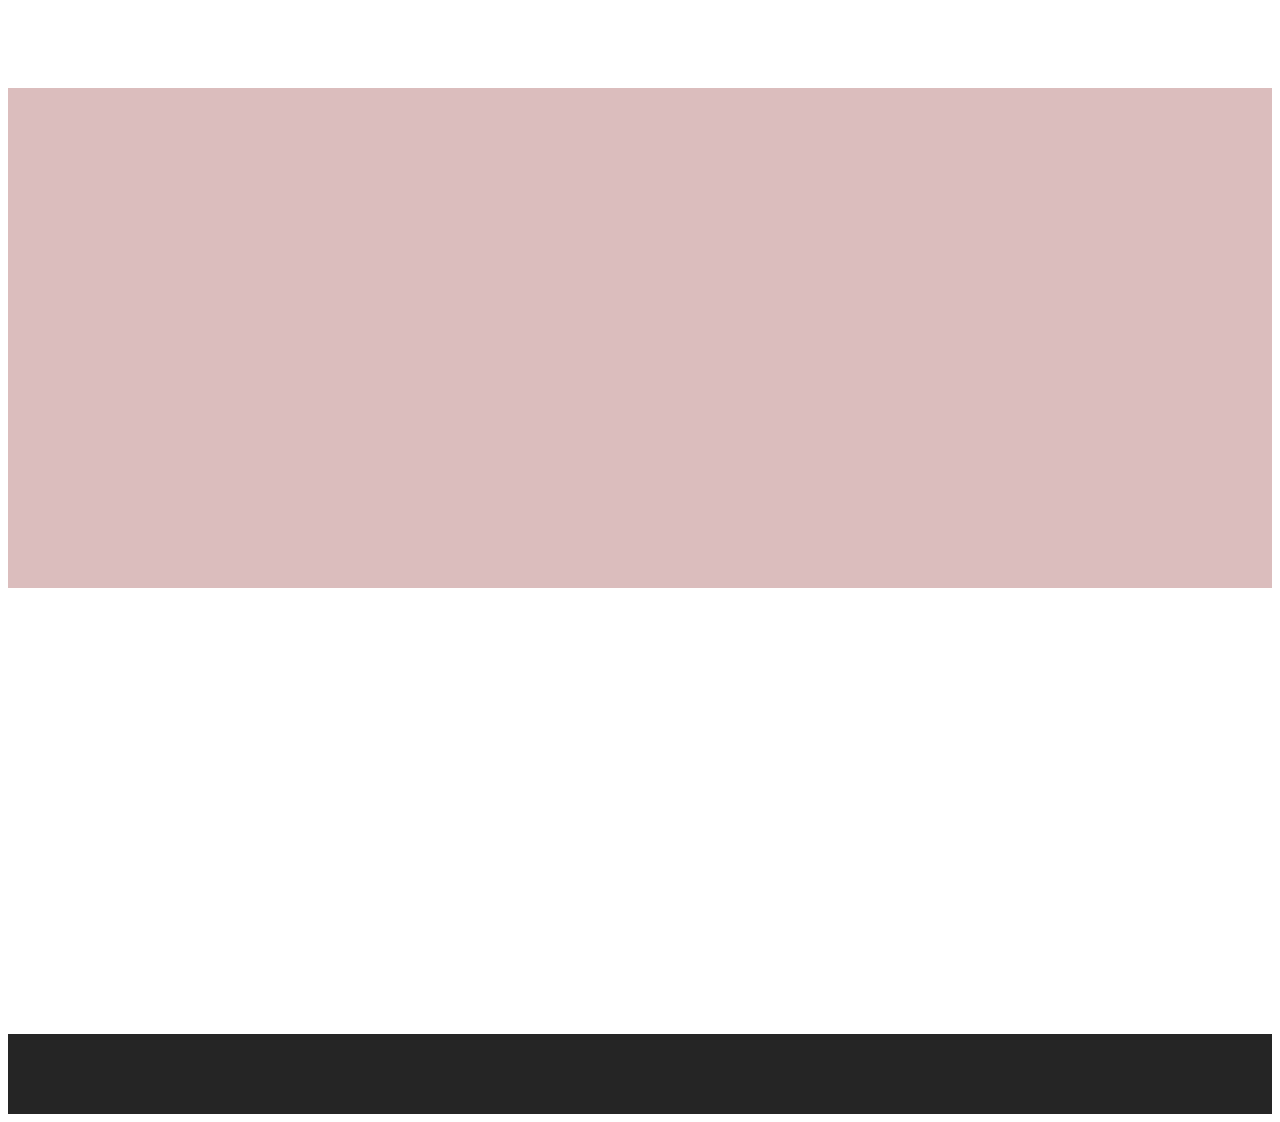
==== index.html @ 1e706512 "Add files via upload" ====
<!DOCTYPE html>
<html lang="en">
<head>
    <meta charset="UTF-8">
    <meta http-equiv="X-UA-Compatible" content="IE=edge">
    <meta name="viewport" content="width=device-width, initial-scale=1.0">
    <title>Cocinando Por Ahí</title>
    <link href="https://cdn.jsdelivr.net/npm/bootstrap@5.3.0-alpha2/dist/css/bootstrap.min.css" rel="stylesheet" integrity="sha384-aFq/bzH65dt+w6FI2ooMVUpc+21e0SRygnTpmBvdBgSdnuTN7QbdgL+OapgHtvPp" crossorigin="anonymous">
    <link rel="stylesheet" href="styles2.css">
</head>
<body>
    <header id="cabecera_inicio" class="container-fluid">
        <div class="row" id="modulo1">
            <div class="col-sm-2" id="marca"></div>
            <nav class="col-sm-8" id="botonera"></nav>
            <div class="col-sm-2" id="registro"></div>
        </div>    
    </header>
    <section id="carousel_inicio" class="container-fluid">
    </section>
    <section class="container" id="cajas-index">
        <article class="row" id="modulo2-index">
            <div class="col-md-6 col-lg-3" id="caja1"></div>            
            <div class="col-md-6 col-lg-3" id="caja2"></div>
            <div class="col-md-6 col-lg-3" id="caja3"></div>            
            <div class="col-md-6 col-lg-3" id="caja4"></div>
        </article>
    </section>
    <footer id="footer" class="container-fluid row">
            <div id="texto" class="col-md-3"></div>
            <nav id="redes" class="col-sm-12 col-md-4 offset-md-5"></nav>
    </footer>
    <script src="https://cdn.jsdelivr.net/npm/bootstrap@5.3.0-alpha2/dist/js/bootstrap.bundle.min.js" integrity="sha384-qKXV1j0HvMUeCBQ+QVp7JcfGl760yU08IQ+GpUo5hlbpg51QRiuqHAJz8+BrxE/N" crossorigin="anonymous"></script>
</body>
</html>
---- styles2.css ----
@import url('https://fonts.googleapis.com/css2?family=Montserrat:wght@400;900&display=swap');
@import url('https://fonts.googleapis.com/css2?family=Montserrat:wght@400;900&display=swap');
*{
    font-family: 'Montserrat', sans-serif;
}
.navbar{
    background-color: #252525!important;
}
.nav-link{
    color: white;
}
.nav-link:hover{
    color:#fa7b00!important;
}
.icono-index{
    color: #fa7b00;
}
.a-registro{
    position: fixed;
}
.a-registro, .a-redes{
    color: #fa7b00;
}
.a-registro, .a-redes:hover{
    color: #ff8d1b;
}
.a-redes{
    padding-right: 1cm;
}
#carousel_inicio{
    background-color: rgb(219, 189, 189);
    height: 500px;
    padding: 0cm;

}
.carousel-caption {
    position: absolute;
    top:15%;
    right: 15%;
    bottom: 1.25rem;
    padding-right: 7rem;
    text-align: left;
    padding-top: 1.25rem;
    padding-bottom: 1.25rem;
    color: #fff;
}

#h1-index{
    font-family: 'Permanent Marker', cursive;
    font-style: italic;
    font-weight: 900;
    font-size: 4rem;
}


#modulo2-index{
    height: 350px;
    margin: 0cm;
}
#logo-header{
    width: 50px;
    height: 50px;
}
.navbar-nav{
    margin-right:0cm;
}
#cajas-index{
    display: flex;
    justify-content: space-around;
    align-items: center;
    flex-direction: row;
    flex-wrap: wrap;
    margin-top: 4rem;
    margin-bottom: 2rem;
}
.card-body{
    text-align: center;
}
.card-title{
    margin-bottom: 1.2rem;
}
#boton-index{
    background-color:#fa7b00;
}
#boton-index:hover{
    background-color: #ff8d1b;
}
#footer{
    background-color:#252525;
    height: 80px;
    margin: auto;
    padding: 0cm;
}
#texto{
    color: white;
    display: flex;
    align-items: center;
    padding-left: 2rem;
}
#redes{
    display: flex;
    align-items: center;
    flex-wrap: nowrap;
    flex-direction: row;
    padding-left: 15rem;
}


/*FINAL ESTILOS INDEX*/
#seccion_contacto{
    height: 500px;
    margin: 0cm;
    padding: 0cm;
}

#foto_contacto{
    background-color: blueviolet;
}
#formulario_contacto{
    background-color: aqua;
}

#sucursales_contacto{
    height: 450px;
}

#caja1_contacto{
    background-color: rgb(42, 138, 165);
    height: 150px;
}
#caja2_contacto{
    background-color: rgb(40, 77, 87);
    height: 150px;
}
#caja3_contacto{
    background-color: rgb(32, 207, 255);
    height: 150px;
}

@media (min-width: 350px) and (max-width:768px) {
    #texto{
        display: none;
    }
    #foto_contacto{
        display: none;
    }
}

@media (min-width: 350px) and (max-width:1200px) {
    #foto_contacto{
        display: none;
    }
}

@media (min-width: 992px){
    .navbar-expand-lg .navbar-nav {
        margin-left: 1000px;
    }
}
/*FINAL ESTILOS CONTACTO*/

#header_productos {
    background-color: blueviolet;
}

#modulo1 {
    height: 80px;
}

#marca {
    background-color: rgb(0, 110, 255);
}

#botonera {
    background-color: darkgreen;
}

#registro {
    background-color: fuchsia;
}

#modulo2, #modulo3, #modulo4, #modulo5 {
    height: 400px;
}

#banner {
    background-color: chocolate;
    height: 300px;
}

#producto1 {
    background-color: darksalmon;
}

#producto2 {
    background-color: aqua
}

#producto3 {
    background-color: dodgerblue;
}

#producto4 {
    background-color: gold;
}

#producto5 {
    background-color:darkred;
}

#producto6 {
    background-color: hotpink;
}

#producto7 {
    background-color: darkkhaki;
}

#producto8 {
    background-color: darkgreen;
}

#producto9 {
    background-color: darkorange;
}

#section_productos {
    background-color: crimson;
    height: 1100px;  
}

#footer_productos {
    background-color: chocolate;
    height: 50px;
}

/*FINAL ESTILOS PRODUCTOS*/

#section_registro {
    height: 1000px;
    background-color: cornflowerblue;
}

#box_registro {
    background-color: cornflowerblue;
}

#modulo5 {
    margin-top: 70px;
    margin-bottom: 70px;
}

/*FINAL ESTILOS REGISTRO*/
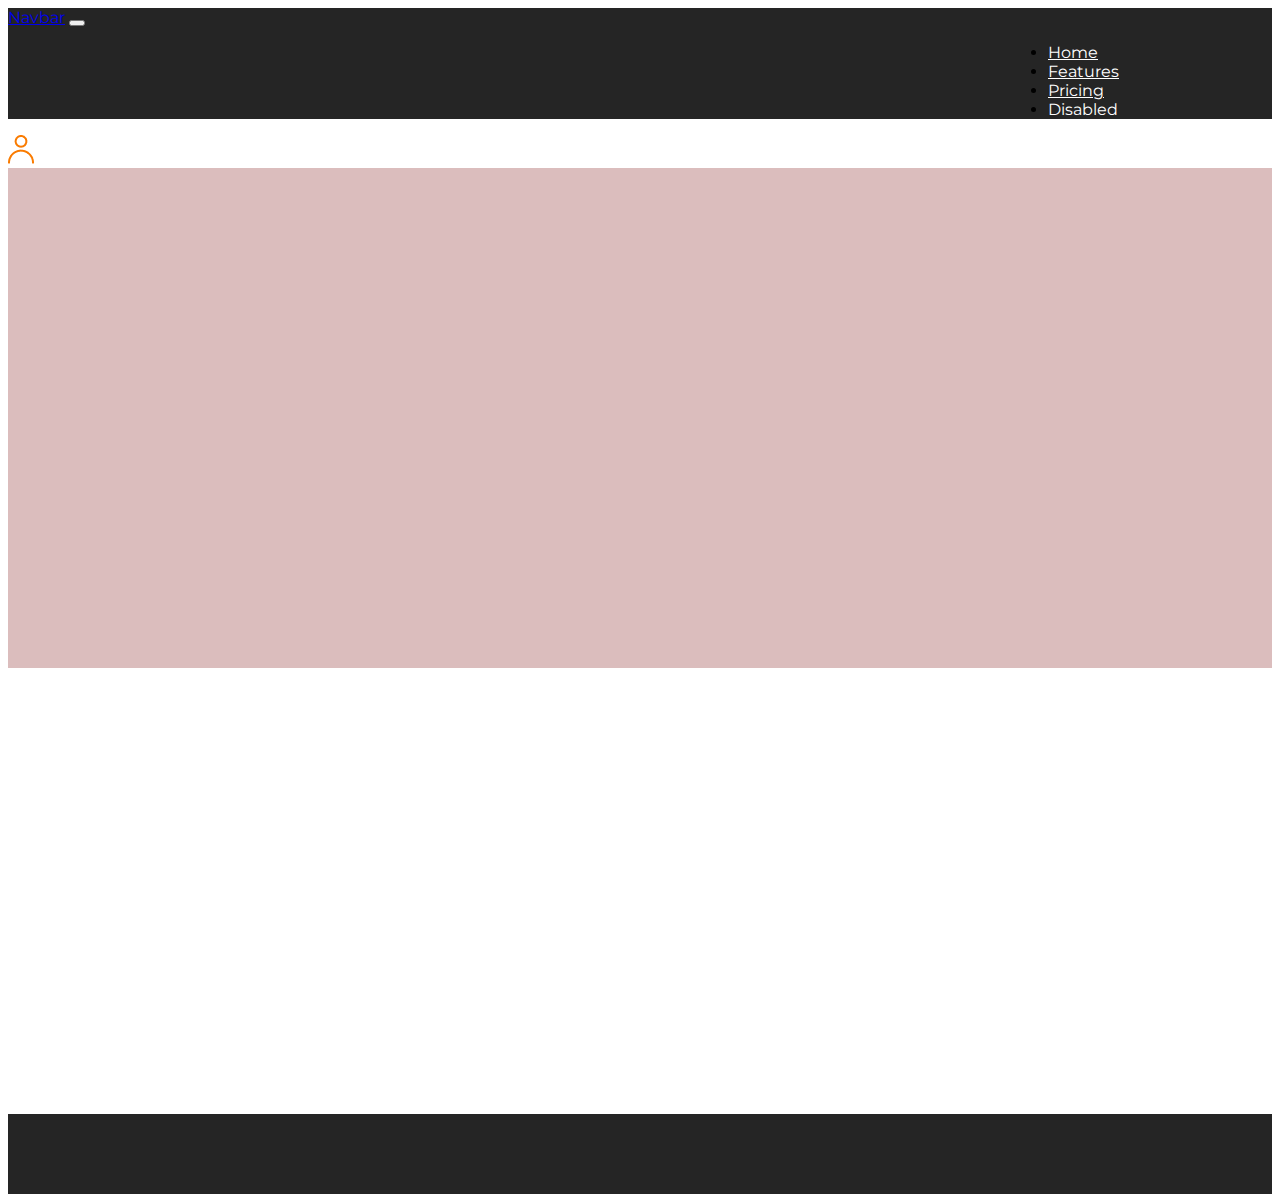
==== commit fecdc6b5: "Add files via upload" ====
--- a/index.html
+++ b/index.html
@@ -9,12 +9,33 @@
     <link rel="stylesheet" href="styles2.css">
 </head>
 <body>
-    <header id="cabecera_inicio" class="container-fluid">
-        <div class="row" id="modulo1">
-            <div class="col-sm-2" id="marca"></div>
-            <nav class="col-sm-8" id="botonera"></nav>
-            <div class="col-sm-2" id="registro"></div>
-        </div>    
+    <header class="py-3 mb-3 border-bottom">
+        <nav class="navbar navbar-expand-lg bg-body-tertiary">
+            <div class="container-fluid">
+              <a class="navbar-brand" href="#">Navbar</a>
+              <button class="navbar-toggler" type="button" data-bs-toggle="collapse" data-bs-target="#navbarNav" aria-controls="navbarNav" aria-expanded="false" aria-label="Toggle navigation">
+                <span class="navbar-toggler-icon"></span>
+              </button>
+              <div class="collapse navbar-collapse" id="navbarNav">
+                <ul class="navbar-nav">
+                  <li class="nav-item">
+                    <a class="nav-link active" aria-current="page" href="#">Home</a>
+                  </li>
+                  <li class="nav-item">
+                    <a class="nav-link" href="#">Features</a>
+                  </li>
+                  <li class="nav-item">
+                    <a class="nav-link" href="#">Pricing</a>
+                  </li>
+                  <li class="nav-item">
+                    <a class="nav-link disabled">Disabled</a>
+                  </li>
+                </ul>
+              </div>
+            </div>
+          </nav>
+          <a href="registro.html" class="a-registro"><img src="imgs/registro.png" alt=""></a>
+
     </header>
     <section id="carousel_inicio" class="container-fluid">
     </section>
--- a/styles2.css
+++ b/styles2.css
@@ -3,6 +3,14 @@
 *{
     font-family: 'Montserrat', sans-serif;
 }
+.card-mobile{
+    display: none;
+}
+#cabecera_inicio{
+    display: flex;
+    align-content: center;
+    align-items: center;
+    justify-content: space-around;}
 .navbar{
     background-color: #252525!important;
 }
@@ -14,9 +22,6 @@
 }
 .icono-index{
     color: #fa7b00;
-}
-.a-registro{
-    position: fixed;
 }
 .a-registro, .a-redes{
     color: #fa7b00;
@@ -137,15 +142,40 @@
     height: 150px;
 }
 
-@media (min-width: 350px) and (max-width:768px) {
+@media (min-width: 350px) and (max-width:767px) {
     #texto{
         display: none;
     }
+    #redes{
+        padding: 0rem;
+        justify-content: center;
+    }
+    .a-redes{
+        padding-left: 1cm;
+    }
     #foto_contacto{
         display: none;
     }
 }
-
+@media (min-width:768px) and (max-width:1000px) {
+    #texto,h5{
+        font-size: 0.95rem;
+        margin:0cm;
+    }
+    #redes{
+        padding-left: 3rem;
+    }
+    .card-index{
+        margin-bottom: 1cm;
+    }
+    #h1-index{
+        font-size: 2rem;
+    }
+    .carousel-caption,h4 {
+        font-size: 1rem;
+    }
+    
+}
 @media (min-width: 350px) and (max-width:1200px) {
     #foto_contacto{
         display: none;
@@ -157,6 +187,43 @@
         margin-left: 1000px;
     }
 }
+@media (min-width:350px) and (max-width:535px) {
+    #texto,h5{
+        font-size: 0.95rem;
+        margin:0cm;
+    }
+    #redes{
+        padding-left: 3rem;
+    }
+    .card-index{
+        margin-bottom: 1cm;
+    }
+    #h1-index{
+        font-size: 2rem;
+    }
+    .carousel-caption,h4 {
+        font-size: 1rem;
+    }
+    .carousel{
+        display: none;
+    }
+    .card-mobile{
+        display: flex;
+        border-radius: 0cm;
+    }
+    .card-title-m{
+        font-family: 'Permanent Marker', cursive;
+        font-style: italic;
+        font-weight: 900;
+        font-size: 3rem;
+        display: flex;
+        justify-content: center;    
+    }
+    #redes{
+        display: flex;
+        padding: 0cm;
+    }
+}
 /*FINAL ESTILOS CONTACTO*/
 
 #header_productos {
